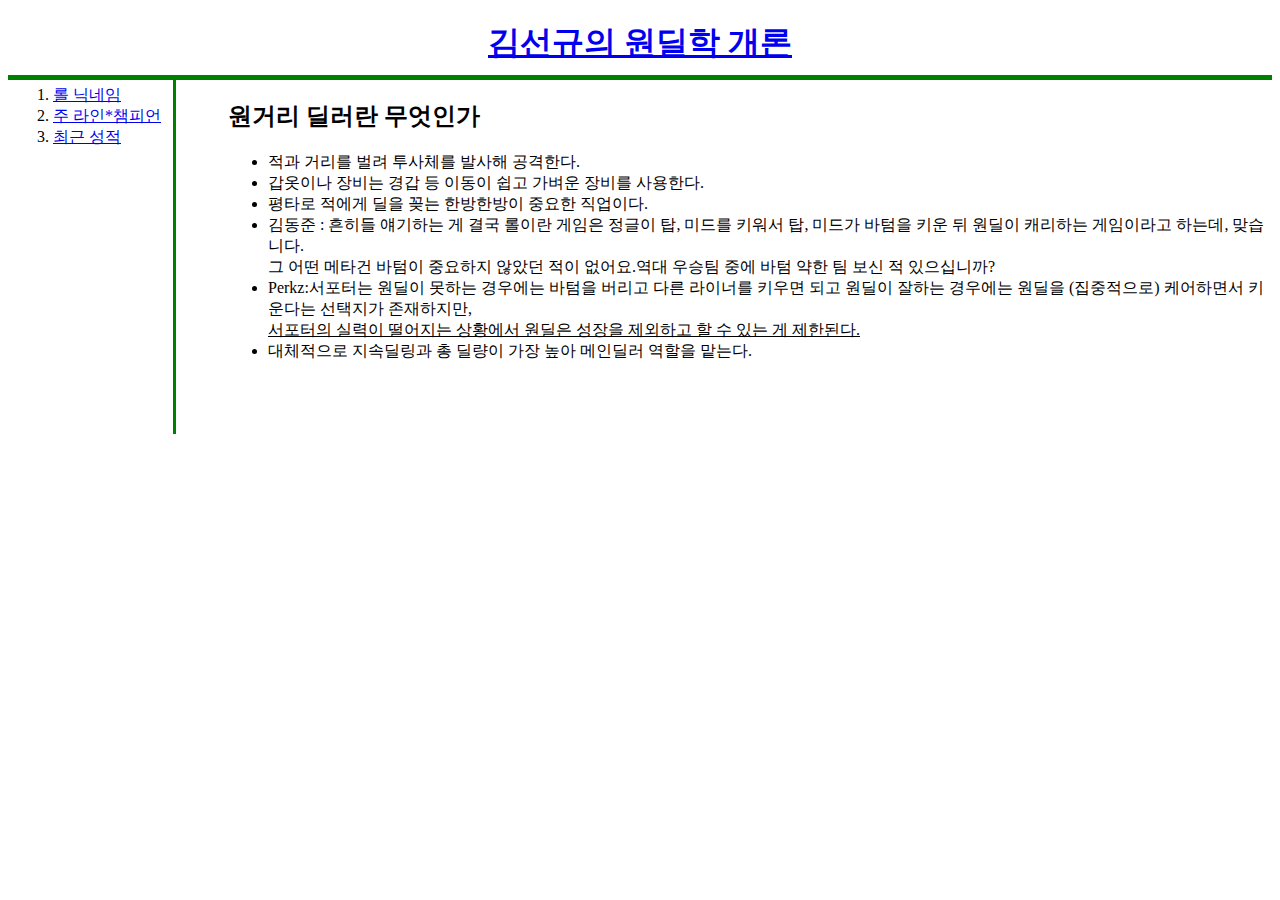
==== index.html @ c444e437 "Add files via upload" ====
<!DOCTYPE HTML>
<html>
<head>
<title>김선규</title>
<link rel="stylesheet" href="서타일.css"/>
<meta charset="utf-8">
</head>
<body>
  <h1><a href="index.html">김선규의 원딜학 개론</a></h1>
<div id="grid">
<ol>
<li><a href="롤 닉네임.html">롤 닉네임</a></li>
<li><a href="주 라인.html">주 라인*챔피언</a></li>
<li><a href="최근성적.html">최근 성적</a></li>
</ol>
<div>
<h2>원거리 딜러란 무엇인가</h2>
<ul>
  <li>적과 거리를 벌려 투사체를 발사해 공격한다.</li>
  <li>갑옷이나 장비는 경갑 등 이동이 쉽고 가벼운 장비를 사용한다.</li>
  <li>평타로 적에게 딜을 꽂는 한방한방이 중요한 직업이다.</li>
  <li>김동준 : 흔히들 얘기하는 게 결국 롤이란 게임은 정글이 탑, 미드를 키워서 탑, 미드가 바텀을 키운 뒤 원딜이 캐리하는 게임이라고 하는데, 맞습니다.<br>
     그 어떤 메타건 바텀이 중요하지 않았던 적이 없어요.역대 우승팀 중에 바텀 약한 팀 보신 적 있으십니까?</li>
  <li>Perkz:서포터는 원딜이 못하는 경우에는 바텀을 버리고 다른 라이너를 키우면 되고 원딜이 잘하는 경우에는 원딜을 (집중적으로) 케어하면서 키운다는 선택지가 존재하지만,<br>
     <u>서포터의 실력이 떨어지는 상황에서 원딜은 성장을 제외하고 할 수 있는 게 제한된다.</u></li>
  <li>대체적으로 지속딜링과 총 딜량이 가장 높아 메인딜러 역할을 맡는다.</li>
  <br><br><br><br>
</div>
</div>
</ul>
</body>
</html>
---- 서타일.css ----
h1{
  text-align: center;
  border-bottom: 5px solid green;
  margin-bottom: 0;
  padding-bottom: 10px;
}
h2,ul,p{
  margin-left: 100px;
}
#grid ol{
  border-right: 3px solid green;
  margin-left: 5px;
  width:120px;
  margin-top: 0;
  padding-top: 5px;
}
#grid {
  display: grid;
  grid-template-columns: 120px 1fr;
}
@media (max-width: 600px){
  #grid{
    display:block
  }
  #grid ol{
    border-right: none;
    margin-left: 100px;
    width: none;
    margin-top: none;
    padding-top: none;
  }
  h2,ul,p{
    margin-left: none;
  }
  h1{

  }
}
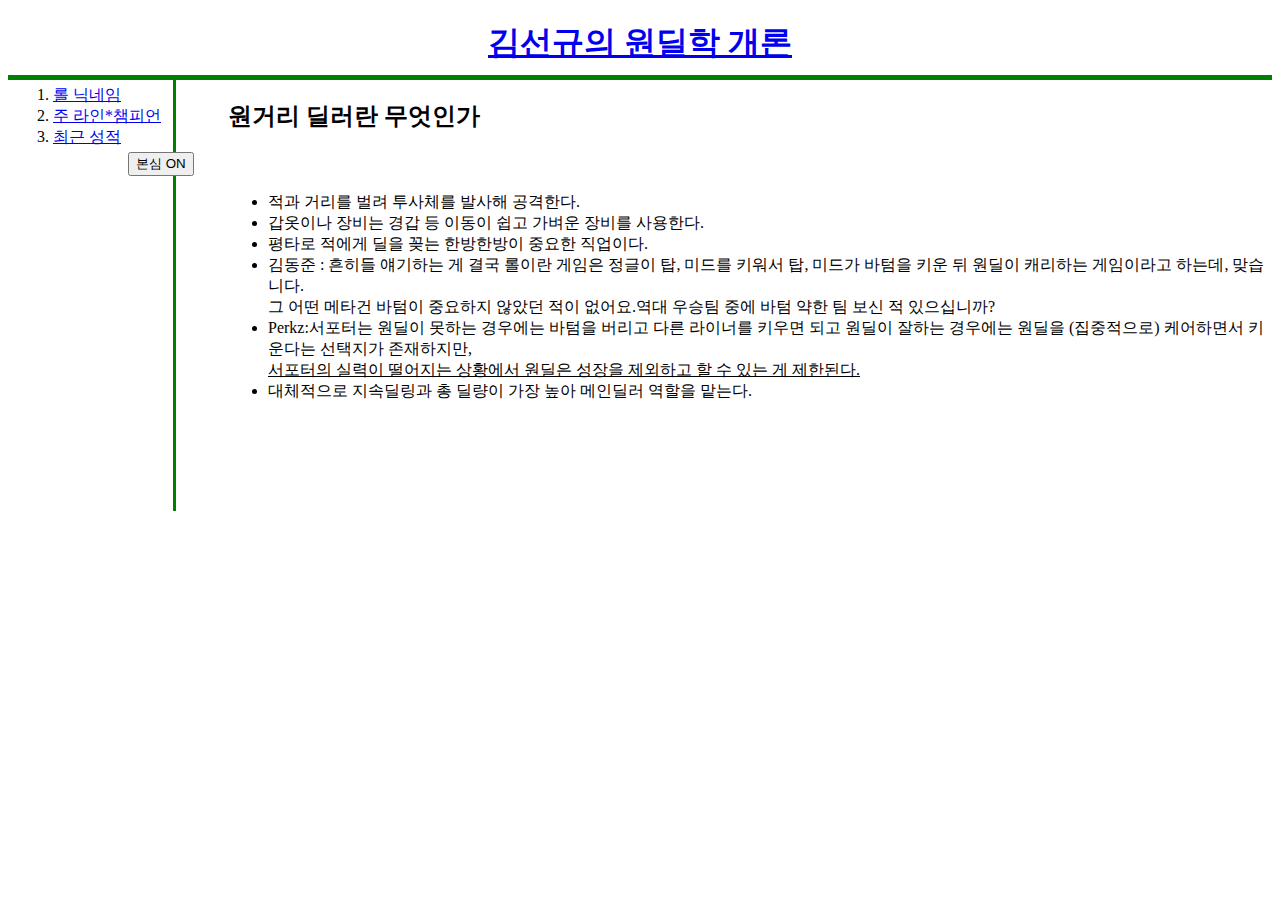
==== commit 8d0f0487: "Update index.html" ====
--- a/index.html
+++ b/index.html
@@ -4,6 +4,9 @@
 <title>김선규</title>
 <link rel="stylesheet" href="서타일.css"/>
 <meta charset="utf-8">
+<script src="">
+
+</script>
 </head>
 <body>
   <h1><a href="index.html">김선규의 원딜학 개론</a></h1>
@@ -15,6 +18,36 @@
 </ol>
 <div>
 <h2>원거리 딜러란 무엇인가</h2>
+<input type="button" value="본심 ON" onclick="
+var target=document.querySelector('body');
+if(this.value ==='본심 ON'){
+  target.style.backgroundColor='black';
+  target.style.color='white';
+  this.value='정신 차려...!';
+  var aList= document.querySelectorAll('a');
+  var i=0;
+  while (i<aList.length){
+    aList[i].style.color='powderblue';
+    i=i+1;
+  var bList=document.querySelectorAll('li');
+  var j=3;
+  while (j<bList.length){
+    bList[j].style.color='black';
+    j=j+1;
+  }
+  }
+}
+else {
+  target.style.backgroundColor='white';
+  target.style.color='black';
+  this.value='본심 ON';
+  var aList= document.querySelectorAll('a');
+  var i=0;
+  while (i<aList.length){
+    aList[i].style.color='green';
+    i=i+1;
+  }
+}">
 <ul>
   <li>적과 거리를 벌려 투사체를 발사해 공격한다.</li>
   <li>갑옷이나 장비는 경갑 등 이동이 쉽고 가벼운 장비를 사용한다.</li>
@@ -25,6 +58,9 @@
      <u>서포터의 실력이 떨어지는 상황에서 원딜은 성장을 제외하고 할 수 있는 게 제한된다.</u></li>
   <li>대체적으로 지속딜링과 총 딜량이 가장 높아 메인딜러 역할을 맡는다.</li>
   <br><br><br><br>
+  <p style="color:white;">
+    팀에서 원딜러가 제일 중요하고, 서포터는 원딜러를 위해 응당 희생할 줄 알아야 한다.
+  </p>
 </div>
 </div>
 </ul>
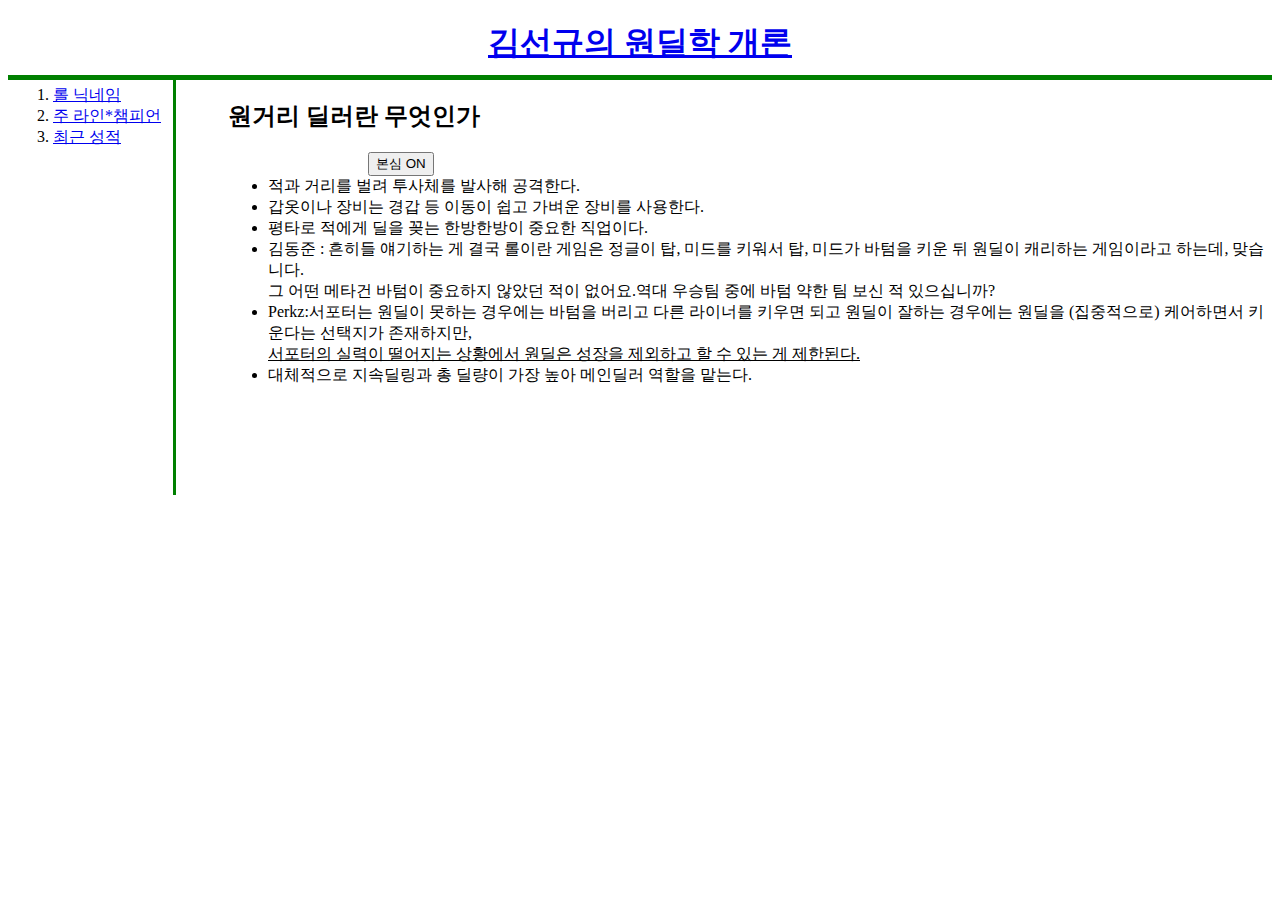
==== commit 439d78b3: "Update index.html" ====
--- a/index.html
+++ b/index.html
@@ -18,7 +18,9 @@
 </ol>
 <div>
 <h2>원거리 딜러란 무엇인가</h2>
-<input type="button" value="본심 ON" onclick="
+
+<ul>
+  <input type="button" value="본심 ON" onclick="
 var target=document.querySelector('body');
 if(this.value ==='본심 ON'){
   target.style.backgroundColor='black';
@@ -48,7 +50,6 @@
     i=i+1;
   }
 }">
-<ul>
   <li>적과 거리를 벌려 투사체를 발사해 공격한다.</li>
   <li>갑옷이나 장비는 경갑 등 이동이 쉽고 가벼운 장비를 사용한다.</li>
   <li>평타로 적에게 딜을 꽂는 한방한방이 중요한 직업이다.</li>
--- a/서타일.css
+++ b/서타일.css
@@ -4,7 +4,7 @@
   margin-bottom: 0;
   padding-bottom: 10px;
 }
-h2,ul,p{
+h2,ul,p,input{
   margin-left: 100px;
 }
 #grid ol{
